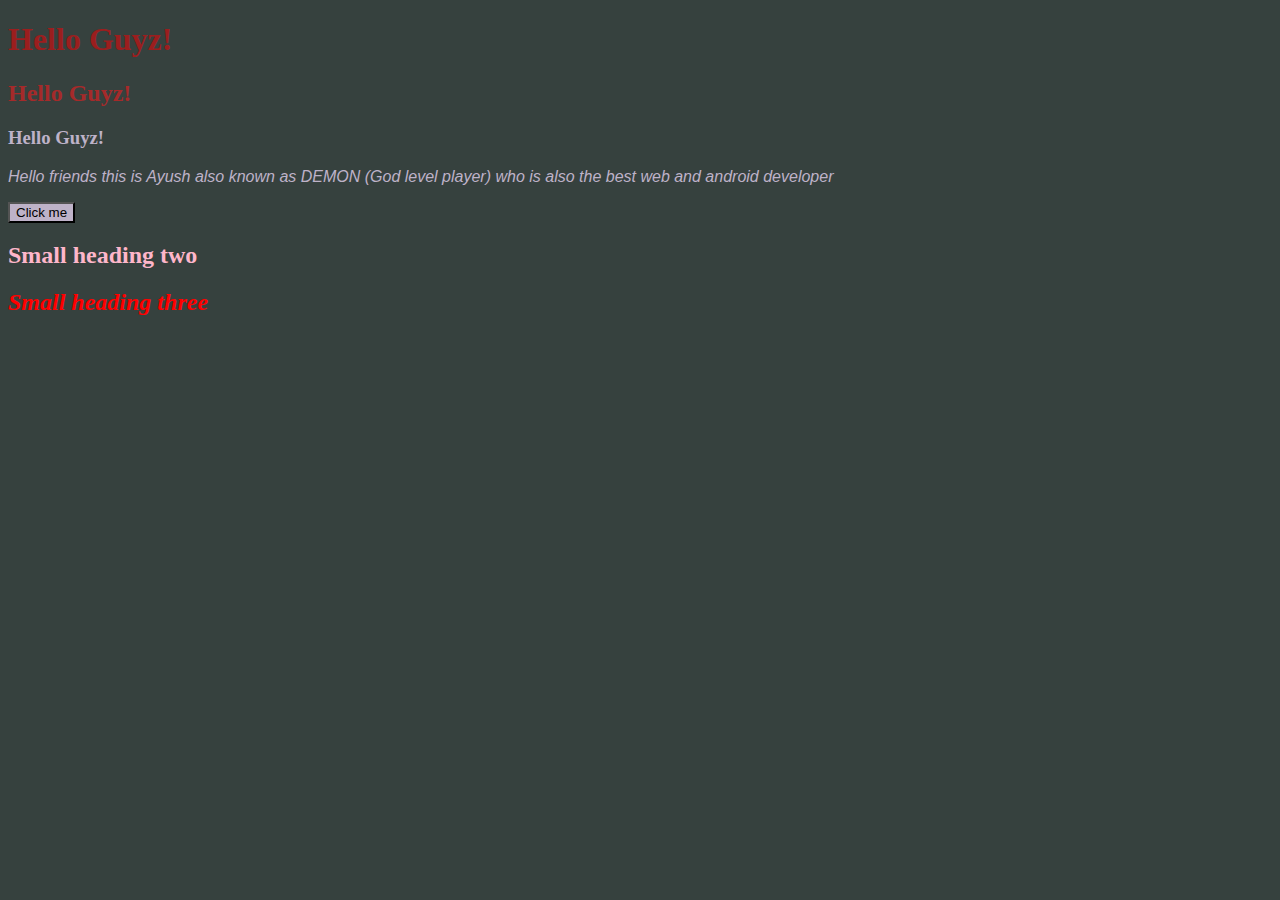
==== index.html @ 6571786a "commit" ====
<!DOCTYPE html>
<html lang="en">
<head>
    <meta charset="UTF-8">
    <meta name="viewport" content="width=device-width, initial-scale=1.0">
    <title>First with CSS</title>
    <link rel="stylesheet" href="style.css">
    <style>
        h1{
            color: rgb(155, 30, 30);
            /* one way to add the style  */
        }
    </style>
</head>
<body>
    <h1>Hello Guyz!</h1>
    <!-- other way to add the style -->
    <h2 style="color: brown;">Hello Guyz!</h2>
    <!-- other way to add the style(using link tag) -->
    <h3>Hello Guyz!</h3>

    <p>
        Hello friends this is Ayush also known as 
        DEMON (God level player)
    who is also the best web and android developer
</p>
<button>Click me </button>


<h2 id="headingTwo">Small heading two</h2>
<h2 id="headingThree">Small heading three</h2>

</body>
</html>
---- style.css ----
body{
    background-color: #36413E;
}
h3{
    color: #beb2c8;
}
p{
    /* background-color: black; */
    color: #beb2c8;
    /* color: #ffff00; */
    /* width: 70%; */
    font-style: italic;
    font-family: 'Lucida Sans', 'Lucida Sans Regular', 'Lucida Grande', 'Lucida Sans Unicode', Geneva, Verdana, sans-serif;

}
button{
    color: black;
    background-color: #beb2c8;
    
}
#headingTwo{
    color: #feb6ca;
}
#headingThree{
    color: #FF0000;
    font-style:oblique ;
}
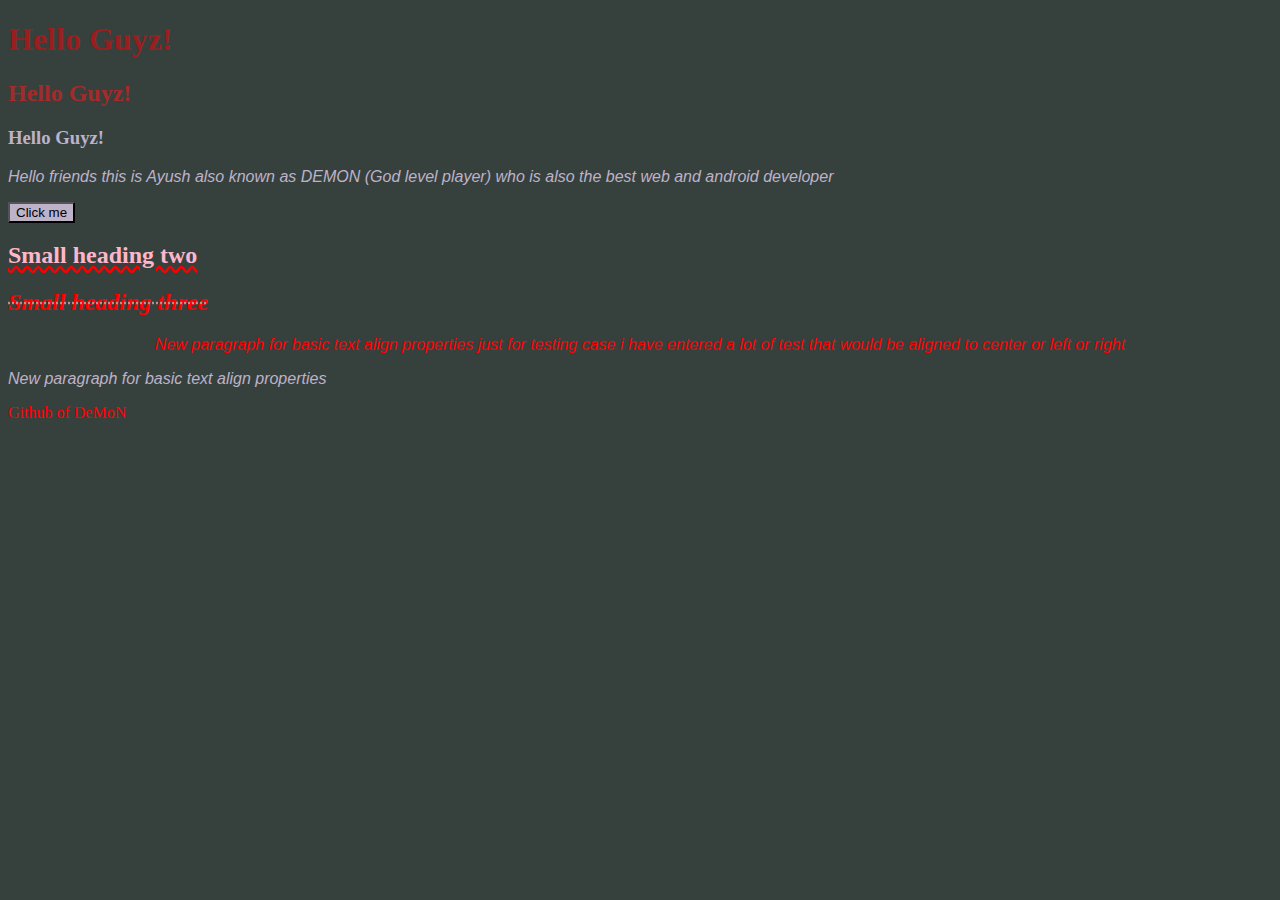
==== commit 274a9b4d: "commit" ====
--- a/index.html
+++ b/index.html
@@ -26,9 +26,20 @@
 </p>
 <button>Click me </button>
 
+<div>
 
-<h2 id="headingTwo">Small heading two</h2>
-<h2 id="headingThree">Small heading three</h2>
+    <h2 id="headingTwo">Small heading two</h2>
+    <h2 id="headingThree">Small heading three</h2>
+    <p id="paraAlign">New paragraph for basic text align properties just for testing case i have entered a lot of test that would be 
+        aligned to center or left or right</p>
+        <p>New paragraph for basic text align properties </p>
+    </div>
+
+<a id= "google" href="https://github.com/DeMoN-7">Github of DeMoN</a>
+
+
+
+
 
 </body>
 </html>--- a/style.css
+++ b/style.css
@@ -20,8 +20,20 @@
 }
 #headingTwo{
     color: #feb6ca;
+    text-decoration: underline wavy red;
 }
 #headingThree{
     color: #FF0000;
     font-style:oblique ;
+    text-decoration:line-through dotted rosybrown;
+}
+#paraAlign{
+    color: #FF0000;
+    text-align: center;
+    font-weight: lighter;
+    /* text-align: justify; */
+}
+#google{
+    color: red;
+    text-decoration: none;
 }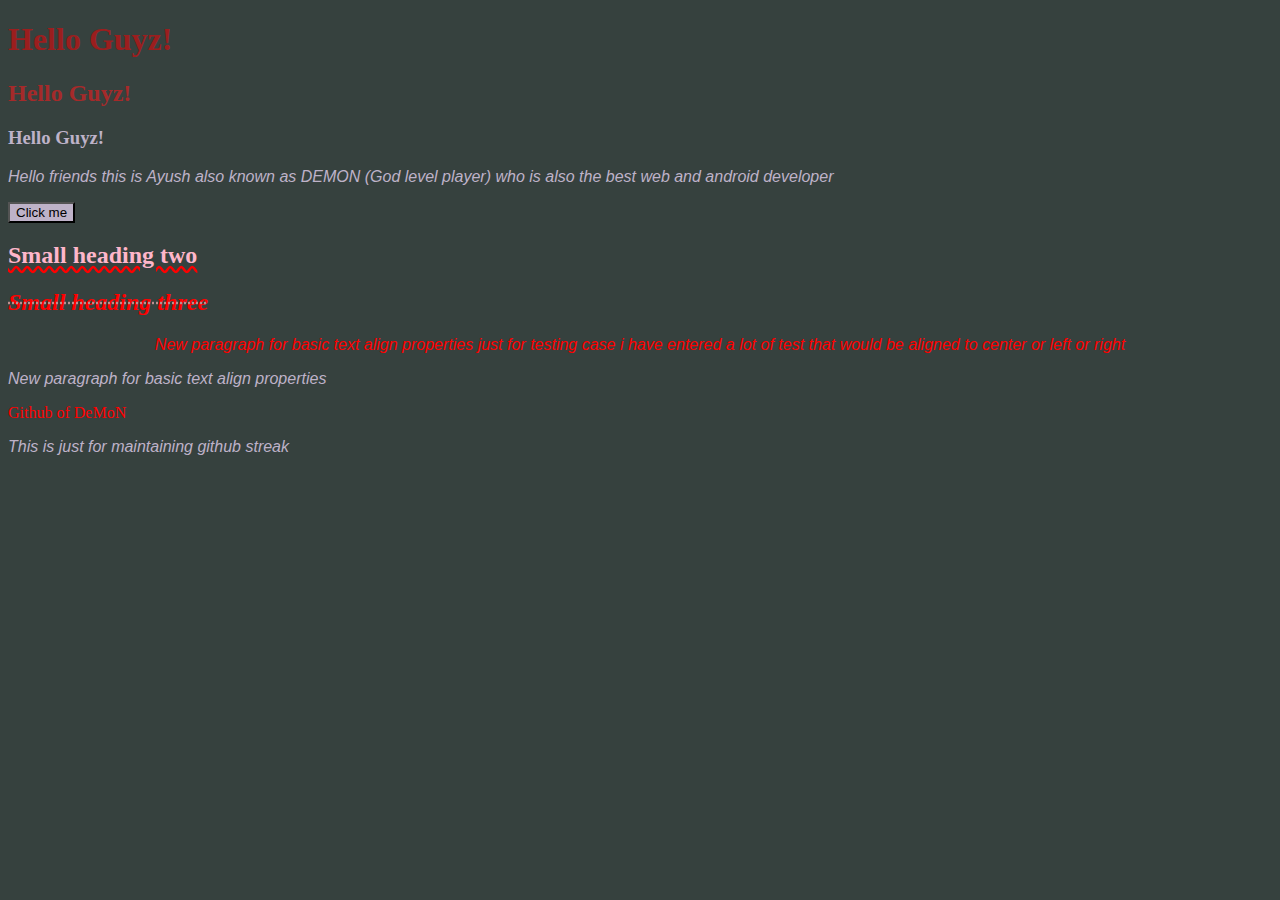
==== commit 4518ba36: "commit" ====
--- a/index.html
+++ b/index.html
@@ -36,6 +36,7 @@
     </div>
 
 <a id= "google" href="https://github.com/DeMoN-7">Github of DeMoN</a>
+<p>This is just for maintaining github streak </p>
 
 
 
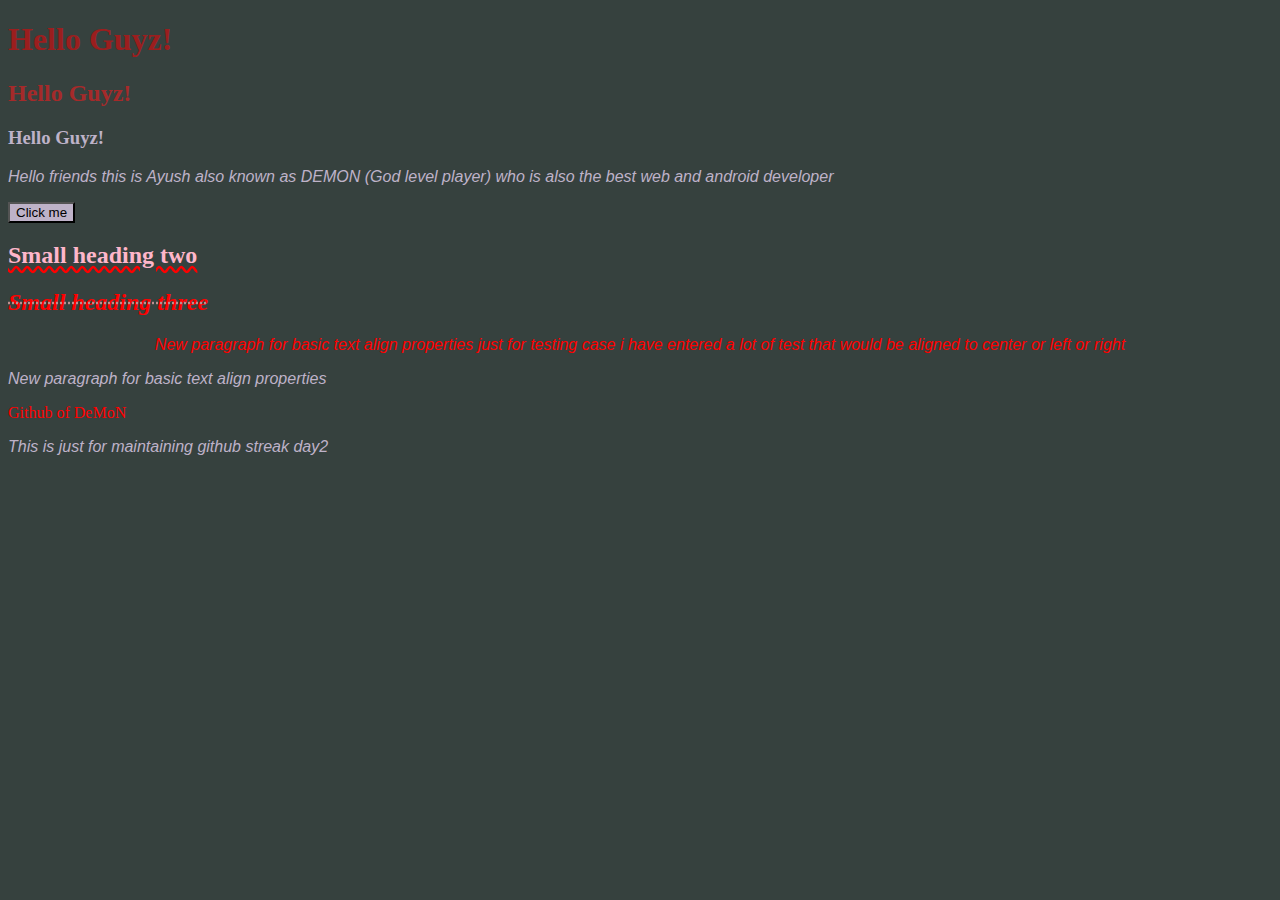
==== commit f4de6755: "main" ====
--- a/index.html
+++ b/index.html
@@ -36,7 +36,7 @@
     </div>
 
 <a id= "google" href="https://github.com/DeMoN-7">Github of DeMoN</a>
-<p>This is just for maintaining github streak </p>
+<p>This is just for maintaining github streak day2 </p>
 
 
 
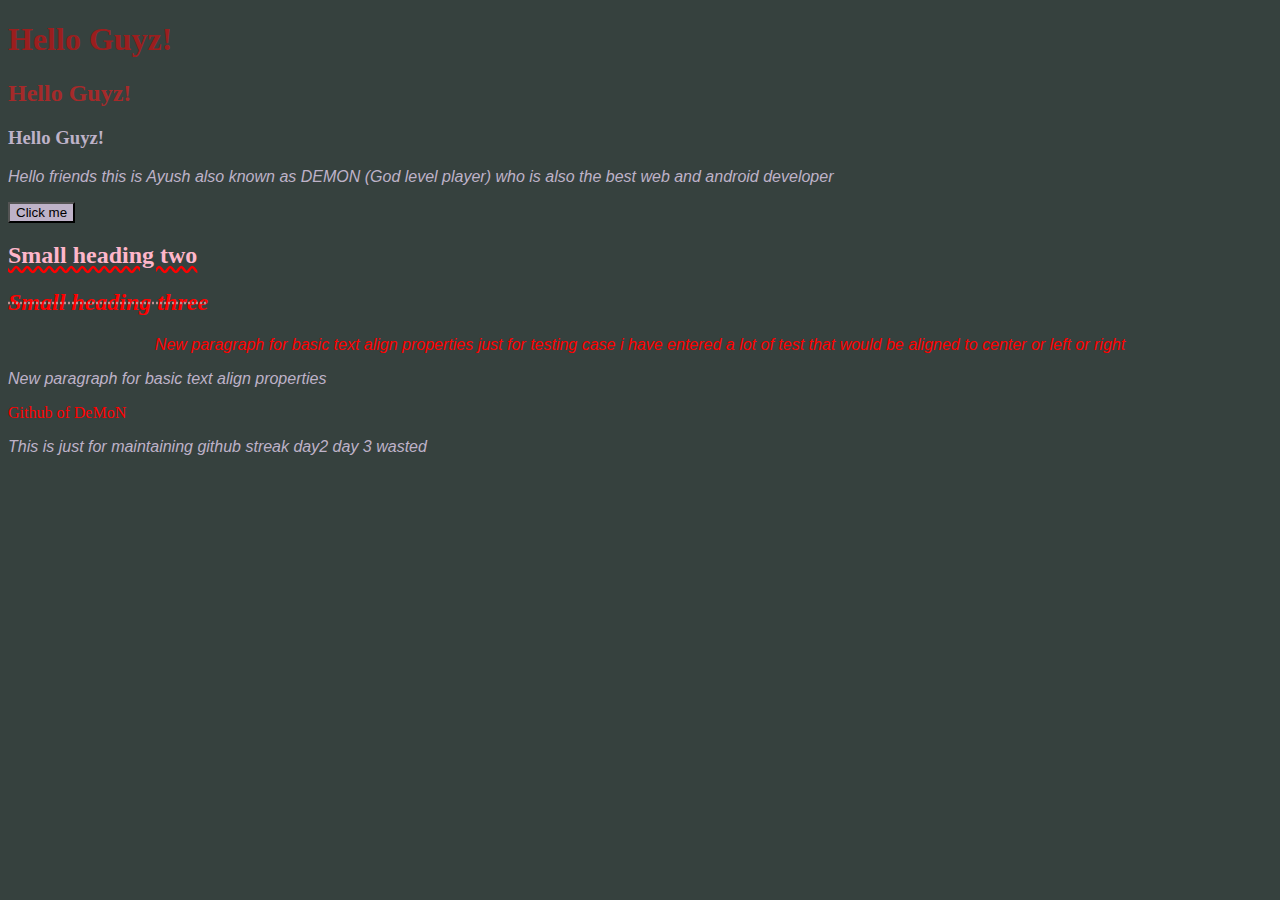
==== commit 1cb5ecb9: "commit" ====
--- a/index.html
+++ b/index.html
@@ -36,7 +36,7 @@
     </div>
 
 <a id= "google" href="https://github.com/DeMoN-7">Github of DeMoN</a>
-<p>This is just for maintaining github streak day2 </p>
+<p>This is just for maintaining github streak day2  day 3 wasted  </p>
 
 
 
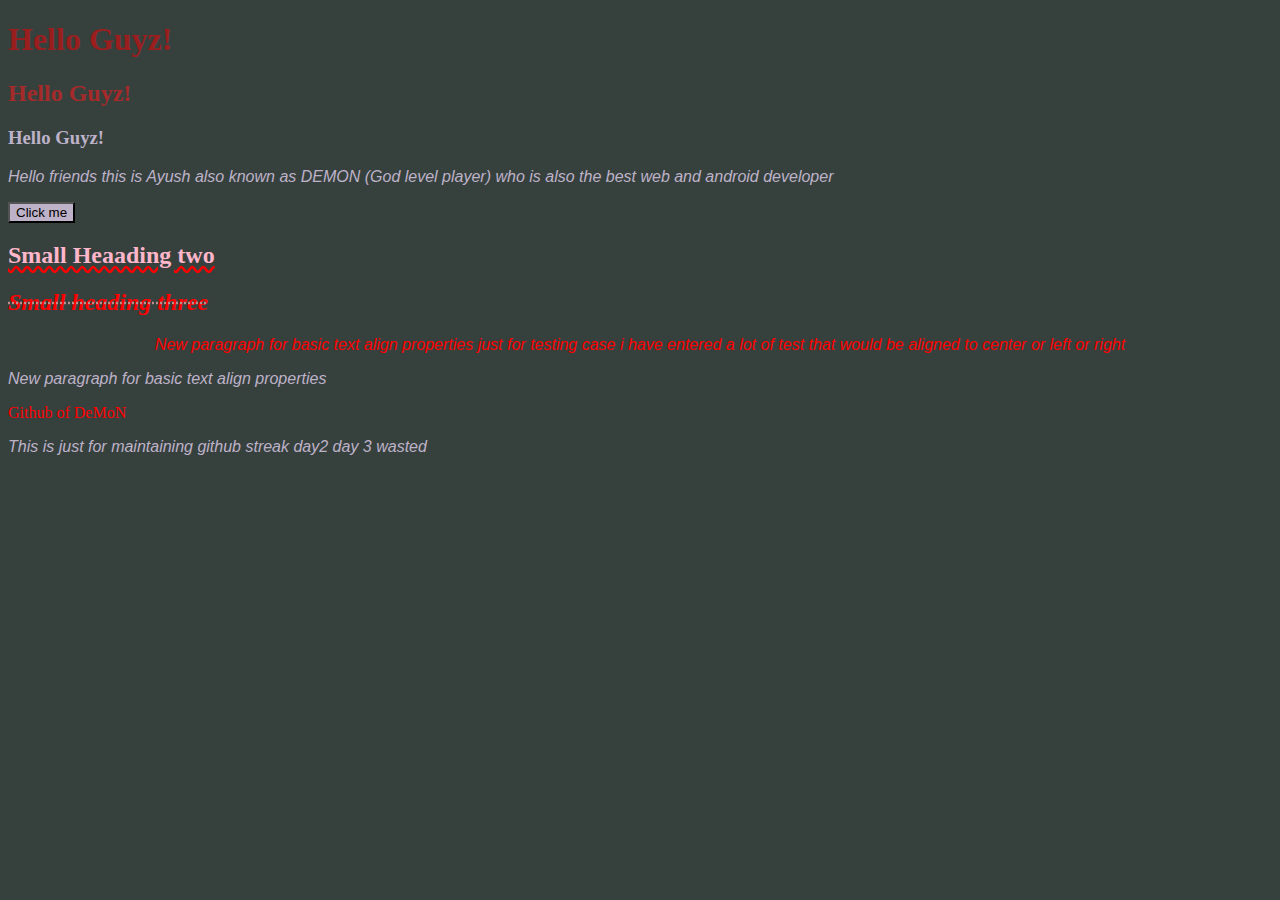
==== commit a51d6afc: "Update index.html" ====
--- a/index.html
+++ b/index.html
@@ -28,7 +28,7 @@
 
 <div>
 
-    <h2 id="headingTwo">Small heading two</h2>
+    <h2 id="headingTwo">Small Heaading two</h2>
     <h2 id="headingThree">Small heading three</h2>
     <p id="paraAlign">New paragraph for basic text align properties just for testing case i have entered a lot of test that would be 
         aligned to center or left or right</p>
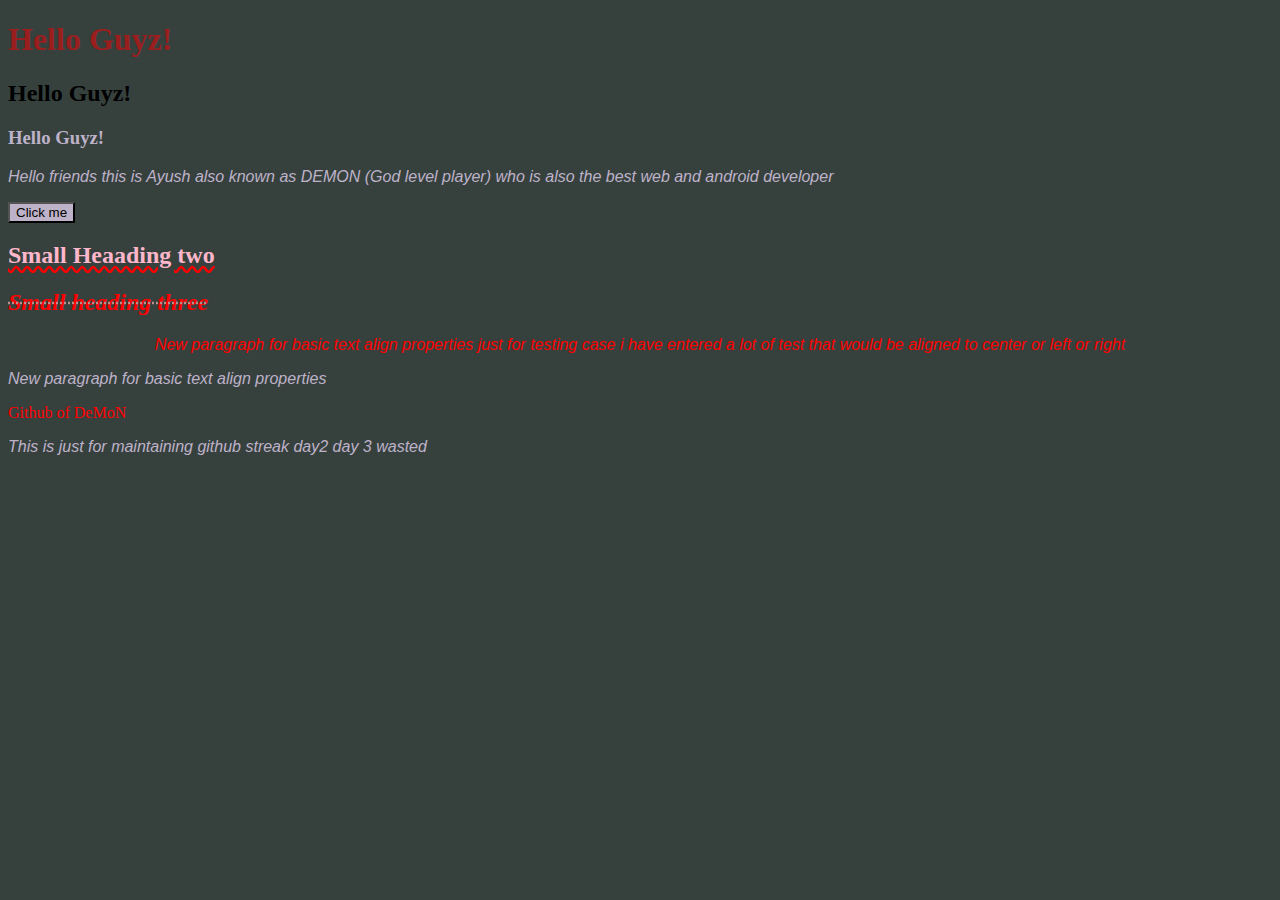
==== commit a8a0e8ad: "Update index.html" ====
--- a/index.html
+++ b/index.html
@@ -14,8 +14,8 @@
 </head>
 <body>
     <h1>Hello Guyz!</h1>
-    <!-- other way to add the style -->
-    <h2 style="color: brown;">Hello Guyz!</h2>
+    <!-- other way to addd the style -->
+    <h2 style="color brown;">Hello Guyz!</h2>
     <!-- other way to add the style(using link tag) -->
     <h3>Hello Guyz!</h3>
 
